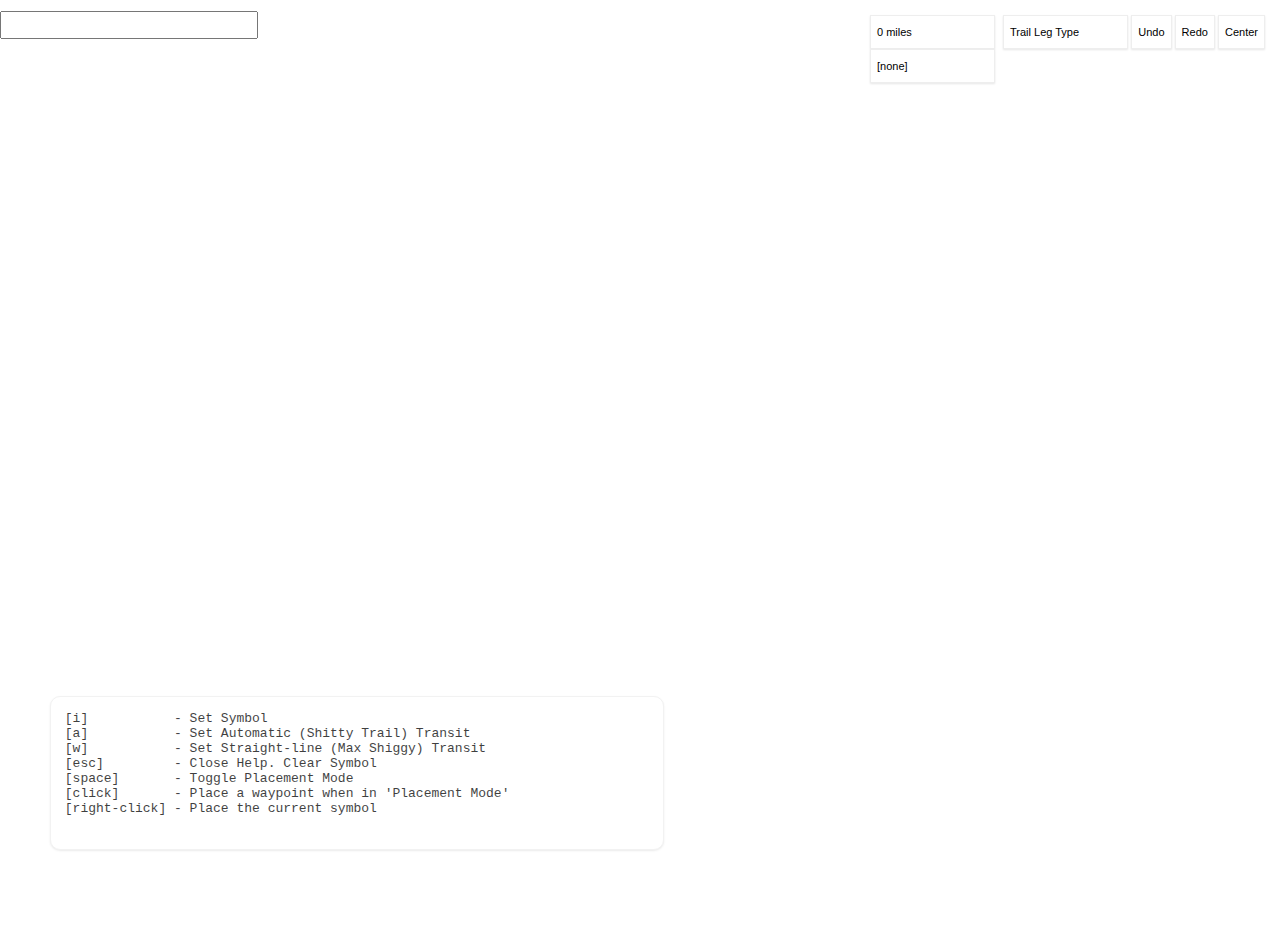
==== hashmap/hash.html @ 6d0956f0 "Working hashmapper.." ====
<!DOCTYPE html>
<html>
  <head>
    <title>Shitty Trail - Hash Tool</title>
    <meta name="viewport" content="initial-scale=1.0">
    <meta charset="utf-8">
    <script src="https://code.jquery.com/jquery-3.2.1.min.js"></script>
    <style>
      #map {
        height: 100%;
      }

      html, body {
        height: 100%;
        margin: 0;
        padding: 0;
      }

      #searchContainer { margin-top: 11px; }
      #search{ height: 22px; width: 250px; }
      
      #help {
          z-index: 5;
          position: absolute;
          bottom: 50px;
          left: 50px;
          margin-left: auto; 
          margin-right: auto; 

          width: 600px;
          height: 150px;

          direction: ltr; 
          overflow-x: hidden; 
          overflow-y: hidden; 
          text-align: left; 

          -webkit-user-select: none; 
          padding-top: 1px; 
          padding-right: 6px; 
          padding-bottom: 1px; 
          border-top-width: 1px; 
          border-right-width: 1px; 
          border-bottom-width: 1px; 
          border-left-width: 1px; 
          border-top-style: solid; 
          border-right-style: solid; 
          border-bottom-style: solid; 
          border-left-style: solid; 
          border-color: #EEE; 
          border-image: initial; 
          -webkit-box-shadow: rgba(0, 0, 0, 0.1) 0px 1px 2px; 
          box-shadow: rgba(0, 0, 0, 0.1) 0px 1px 2px; 
          color: rgb(0, 0, 0); 
          padding-left: 6px; 
          background-image: initial; 
          background-attachment: initial; 
          background-origin: initial; 
          background-clip: initial; 
          background-color: rgb(255, 255, 255); 
          background-position: initial initial; 
          background-repeat: initial initial;     

          border-radius: 10px;
          opacity: 0.75;
      }

      .labels-container{
        width: 125px; 
        line-height: 30px;
        z-index: 1; 
        margin: 5px;
        text-align: left;
        z-index: 100;
        position: absolute;
        top: 10px;
        right: 280px;
        font-family: Roboto, Arial, sans-serif;
        font-weight: 500;
        font-size: 11px;
      }

      .btns-container{
        width: 80; 
        line-height: 30px;
        z-index: 1; 
        margin: 5px;
        cursor: pointer;
        text-align: left;
        z-index: 100;
        position: absolute;
        top: 10px;
        right: 10px;
        font-family: Roboto, Arial, sans-serif;
        font-weight: 500;
        font-size: 11px;
      }

      .container{
        width: 125px; 
        line-height: 30px;
        z-index: 1; 
        margin: 5px;
        cursor: pointer;
        text-align: left;
        z-index: 100;
        position: absolute;
        top: 10px;
        right: 147px;
        font-family: Roboto, Arial, sans-serif;
        font-weight: 500;
        font-size: 11px;
      }

      .btnControl{
          direction: ltr; 
          overflow-x: hidden; 
          overflow-y: hidden; 
          text-align: left; 
          position: relative; 
          -webkit-user-select: none; 
          padding-top: 1px; 
          padding-right: 6px; 
          padding-bottom: 1px; 
          border-top-width: 1px; 
          border-right-width: 1px; 
          border-bottom-width: 1px; 
          border-left-width: 1px; 
          border-top-style: solid; 
          border-right-style: solid; 
          border-bottom-style: solid; 
          border-left-style: solid; 
          border-color: #EEE; 
          border-image: initial; 
          -webkit-box-shadow: rgba(0, 0, 0, 0.1) 0px 1px 2px; 
          box-shadow: rgba(0, 0, 0, 0.1) 0px 1px 2px; 
          color: rgb(0, 0, 0); 
          padding-left: 6px; 
          background-image: initial; 
          background-attachment: initial; 
          background-origin: initial; 
          background-clip: initial; 
          background-color: rgb(255, 255, 255); 
          background-position: initial initial; 
          background-repeat: initial initial;     
          z-index: 2;
          display: inline-block;
      }   

      .labelControl{
          direction: ltr; 
          overflow-x: hidden; 
          overflow-y: hidden; 
          text-align: left; 
          position: relative; 
          -webkit-user-select: none; 
          padding-top: 1px; 
          padding-right: 6px; 
          padding-bottom: 1px; 
          border-top-width: 1px; 
          border-right-width: 1px; 
          border-bottom-width: 1px; 
          border-left-width: 1px; 
          border-top-style: solid; 
          border-right-style: solid; 
          border-bottom-style: solid; 
          border-left-style: solid; 
          border-color: #EEE; 
          border-image: initial; 
          -webkit-box-shadow: rgba(0, 0, 0, 0.1) 0px 1px 2px; 
          box-shadow: rgba(0, 0, 0, 0.1) 0px 1px 2px; 
          color: rgb(0, 0, 0); 
          padding-left: 6px; 
          background-image: initial; 
          background-attachment: initial; 
          background-origin: initial; 
          background-clip: initial; 
          background-color: rgb(255, 255, 255); 
          background-position: initial initial; 
          background-repeat: initial initial;     
          z-index: 2;
      }   

      .dropDownControl{
          direction: ltr; 
          overflow-x: hidden; 
          overflow-y: hidden; 
          text-align: left; 
          position: relative; 
          -webkit-user-select: none; 
          padding-top: 1px; 
          padding-right: 6px; 
          padding-bottom: 1px; 
          border-top-width: 1px; 
          border-right-width: 1px; 
          border-bottom-width: 1px; 
          border-left-width: 1px; 
          border-top-style: solid; 
          border-right-style: solid; 
          border-bottom-style: solid; 
          border-left-style: solid; 
          border-color: #EEE; 
          border-image: initial; 
          -webkit-box-shadow: rgba(0, 0, 0, 0.1) 0px 1px 2px; 
          box-shadow: rgba(0, 0, 0, 0.1) 0px 1px 2px; 
          color: rgb(0, 0, 0); 
          padding-left: 6px; 
          background-image: initial; 
          background-attachment: initial; 
          background-origin: initial; 
          background-clip: initial; 
          background-color: rgb(255, 255, 255); 
          background-position: initial initial; 
          background-repeat: initial initial;     
          z-index: 2;
      }   

      .dropDownArrow{
          -webkit-user-select: none; 
          border-width: 0px; 
          border-style: initial; 
          border-color: initial; 
          border-image: initial; 
          padding: 0px; 
          margin-right: 0px; 
          margin-bottom: 0px; 
          margin-left: 0px; 
          position: absolute; 
          right: 6px; 
          top: 50%;
          margin-top: -2px; 
          width: 7px; 
          height: 4px; 
      }

      .dropDownOptionsDiv{
          background-color: white; 
          z-index: 0; 
          padding-top: 2px; 
          border-right-width: 1px; 
          border-bottom-width: 1px; 
          border-left-width: 1px; 
          border-right-style: solid; 
          border-bottom-style: solid; 
          border-left-style: solid; 
          border-color: #EEE; 
          border-image: initial; 
          border-top-width: 0px; 
          border-top-style: initial; 
          border-top-color: initial; 
          -webkit-box-shadow: rgba(0, 0, 0, 0.1) 0px 1px 2px; 
          box-shadow: rgba(0, 0, 0, 0.1) 0px 1px 2px; 
          position: relative; 
          text-align: left; 
          display: none;
      }

      .dropDownItemDiv{
          -webkit-user-select: none; 
          padding-top: 2px; 
          padding-right: 5px; 
          padding-bottom: 3px; 
          padding-left: 5px; 
          background-color: rgb(255, 255, 255); 
          color: black;       
      }
      .dropDownItemDiv:hover, .checkboxContainer:hover {
          background-color: rgb(235, 235, 235);       
      }

      .dropDownControl:hover {
          background: -webkit-linear-gradient(top,rgb(255,255,255),rgb(230,230,230));
      }

      .separatorDiv{
          margin-top: 1px; 
          margin-right: 0px; 
          margin-bottom: 1px; 
          margin-left: 0px; 
          border-top-width: 1px; 
          border-top-style: solid; 
          border-top-color: rgb(235, 235, 235); 
      }
      .checkboxContainer{
          -webkit-user-select: none; 
          padding-top: 1px; 
          padding-bottom: 3px; 
          padding-left: 5px; 
          direction: ltr; 
          text-align: left; 
          background-color: rgb(255, 255, 255); 
          white-space: nowrap; 
          padding-right: 8px; 
          color: rgb(0, 0, 0); 
      }       
      .checkboxSpan{
          box-sizing: border-box; 
          position: relative; 
          line-height: 0; 
          margin-top: 0px; 
          margin-right: 5px; 
          margin-bottom: 0px; 
          margin-left: 0px; 
          display: inline-block; 
          background-color: rgb(255, 255, 255); 
          border-width: 1px; 
          border-style: solid; 
          border-color: initial; 
          border-image: initial; 
          border-top-left-radius: 1px; 
          border-top-right-radius: 1px; 
          border-bottom-right-radius: 1px; 
          border-bottom-left-radius: 1px; 
          width: 13px; 
          height: 13px; 
          vertical-align: middle; 
          -webkit-box-shadow: none; 
          box-shadow: none; 
          border-color: rgb(198, 198, 198);       
      }


      .blankDiv{
          position: absolute; 
          left: 1px; 
          top: -2px; 
          width: 13px; 
          height: 11px; 
          overflow-x: hidden; 
          overflow-y: hidden; 
          display: none; /*when = block -> this is the "check" symbol*/ 
      }

      .blankImg{
          position: absolute; 
          left: -52px; 
          top: -44px; 
          -webkit-user-select: none; 
          border-width: 0px; 
          border-style: initial; 
          border-color: initial; 
          border-image: initial; 
          padding: 0px; 
          margin: 0px; 
          -webkit-user-drag: none; 
          width: 68px; 
          height: 67px; 
      }

      .checkboxLabel{
          vertical-align: middle; 
          cursor: pointer;
      }

      .autoLeg {
        color: green;
      }

      .straightLeg {
        color: red;
      }
    </style>
    <script>
      var map,
      directionsService,
      mode = {},
      lastLeg,
      trail = [],
      undone = [],
      symbols = [],
      marker, length = 0,
      insertMode = false,
      currentSymbol;

      jQuery.loadScript = function (url, callback) {
          jQuery.ajax({
              url: url,
              dataType: 'script',
              success: callback,
              async: true
          });
      }

      function computeLength() {
        length = 0;
        for ( var t in trail ) {
          var tr = trail[t];
          var legLen = google.maps.geometry.spherical.computeLength(tr.getPath().getArray());
          length += legLen;
        }

        length *= 0.000621371;
        length = length.toPrecision(3);
        return length;
      }

      function updateDistance(dist) {
        $('#trailPoints').html(String(dist) + " miles");
      }

      function setTransit(tp) {
        mode.id = tp;
        if (tp == 'auto') {
          console.log("Setting 'Auto'");
          $('#ddControl').addClass("autoLeg").removeClass("straightLeg");
          mode.type = google.maps.TravelMode.DRIVING;
          mode.color = '#00FF00';
        } 
        if (tp == 'straight') {
          console.log("Setting 'Straight'");
          $('#ddControl').removeClass("autoLeg").addClass("straightLeg");
          mode.type = google.maps.TravelMode.WALKING;
          mode.color = '#FF0000';
        }
      }

      function updateLastLeg() {
        if (trail.length == 0) {
          marker.setMap(null);
          return;
        }

        var last = trail[trail.length - 1],
        arr = last.getPath().getArray();
        setLastLeg(arr[arr.length - 1]);
      }

      function undo() {
        if (trail.length == 0) return;

        var undo_leg = trail.pop();
        undone.push(undo_leg);
        undo_leg.setMap(null);
        updateLastLeg();
      }

      function redo() {
        if (undone.length == 0) return;

        var undo_leg = undone.pop();
        trail.push(undo_leg);
        undo_leg.setMap(map);
        updateLastLeg();
      }

      function center() {
        map.panTo(lastLeg);
      }

      function addPathLeg(path) {
        console.log(mode.color);
        var leg = new google.maps.Polyline({
          path: path,
          geodesic: true,
          strokeColor: mode.color,
          strokeOpacity: 1.0,
          strokeWeight: 2
        });

        leg.setMap(map);
        trail.push(leg);

        updateDistance(computeLength());
      }
  
      function setLastLeg(leg) {
        marker.setPosition(leg);
        marker.setMap(map);
        lastLeg = leg;

        updateDistance(computeLength());
      }

      function addWaypoint(next, cb) {
        undone = [];
        var start = lastLeg;
        setLastLeg(next);
        if (!start) return cb();

        if ( mode.id == 'auto') {
          var request = {
            origin: start,
            destination: lastLeg,
            travelMode: mode.type 
          };

          directionsService.route(request, function(response, status) {
            if (status == google.maps.DirectionsStatus.OK) {
              var dpath = response.routes[0].overview_path;
              dpath.push(next);
              addPathLeg(dpath);
            } else {
              alert("Couldn't fetch driving direction from the selected point.  Generating Maximum Shiggy!");

              var oldmode = mode.id;
              setTransit('straight');
              addPathLeg([start, lastLeg]);
              setTransit(oldmode);
            }

            if (cb) cb();
          });
        } else {
          addPathLeg([start, lastLeg]);
          if (cb) cb(); 
        }
      }

      function showHelp() {
        $('#help').show();
      }

      function closeHelp() {
        $('#help').hide();
      }

      function updateCursor() {
        if (insertMode)
          map.setOptions({ draggableCursor: 'crosshair' });
        else
          map.setOptions({ draggableCursor: 'pan' });
      }

      function updateSymbol(symbol) {
        currentSymbol = symbol;
        $('#symbol').html(symbol || "[none]");
      }

      function addSymbol(pos) {
        if (!currentSymbol) return;
        var label = new MapLabel({
           text: currentSymbol,
           position: pos, 
           map: map,
           fontSize: 20,
           align: 'right'
         });
        symbols.push(label);
      }

      function initMap() {
        updateDistance(0);

        $.loadScript('./maplabel.js');

        map = new google.maps.Map(document.getElementById('map'), {
          center: { lat: 34.738228, lng: -86.601791 },
          zoom: 11,
          mapTypeId: google.maps.MapTypeId.HYBRID,
          mapTypeControl: true,
          mapTypeControlOptions: {
            style: google.maps.MapTypeControlStyle.DROPDOWN_MENU,
            mapTypeIds: ['roadmap', 'terrain', 'satellite', 'hybrid']
          }
        });

        var contain = $('#searchContainer')[0];
        var input = $('#search')[0];
        var searchBox = new google.maps.places.SearchBox(input);
        map.controls[google.maps.ControlPosition.TOP_LEFT].push(contain);

        var autocomplete = new google.maps.places.Autocomplete(input);

        // Bind the map's bounds (viewport) property to the autocomplete object,
        // so that the autocomplete requests use the current map bounds for the
        // bounds option in the request.
        autocomplete.bindTo('bounds', map);

        autocomplete.addListener('place_changed', function() {
          var place = autocomplete.getPlace();
          if (!place.geometry) return;
          map.panTo(place.geometry.location);
          map.setZoom(17);  // Why 17? Because it looks good.
        });

        google.maps.event.addDomListener(document, 'keyup', function (e) {
          var code = (e.keyCode ? e.keyCode : e.which);
          if ($(e.target).is('input'))
            return;

          if (code == 32) {
            insertMode = !insertMode;
            updateCursor();
          }
          if (code == 65) setTransit('auto');  
          if (code == 87) setTransit('straight');  
          if (code == 85) undo();
          if (code == 82) redo();
          if (code == 73) updateSymbol(prompt("Chalk Talk Symbol")); 
          if (code == 27) closeHelp(), updateSymbol(null); 
          if (code == 191) showHelp();
        });
  
        marker = new google.maps.Marker({
          position: null,
          title: 'Current Leg'
        });
  
        google.maps.event.addListener(map, "rightclick", function (event) {
          addSymbol(event.latLng);
        });

        google.maps.event.addListener(map, "click", function (event) {
            if (!insertMode) return;
            addWaypoint(event.latLng);
        }); 

        directionsService = new google.maps.DirectionsService();
        setTransit('straight');
      }

      </script>
    </head>
    <body>

      <div class="container">
          <div class="dropDownControl" id="ddControl" title="Select Leg Type" onclick="(document.getElementById('myddOptsDiv').style.display == 'block') ? document.getElementById('myddOptsDiv').style.display = 'none' : document.getElementById('myddOptsDiv').style.display = 'block';">
              Trail Leg Type 
              <img class="dropDownArrow" src="http://maps.gstatic.com/mapfiles/arrow-down.png"/>
          </div>
          <div class = "dropDownOptionsDiv" id="myddOptsDiv">
              <div class = "dropDownItemDiv autoLeg" id="satelliteOpt" title="Follow Streets/Trails" onClick="setTransit('auto')">Shitty Trail</div>
              <div class = "dropDownItemDiv straightLeg" id="satelliteOpt" title="Straight Line" onClick="setTransit('straight')">Maximum Shiggy</div>
      <!--        <div class="separatorDiv"></div>
              <div class="checkboxContainer" title="This allows for multiple selection/toggling on/off" onclick="(document.getElementById('terrainCheck').style.display == 'block') ? document.getElementById('terrainCheck').style.display = 'none' : document.getElementById('terrainCheck').style.display = 'block';">
              <span role="checkbox" class="checkboxSpan ">
                  <div class="blankDiv" id="terrainCheck">
                      <img class="blankImg" src="http://maps.gstatic.com/mapfiles/mv/imgs8.png" />
                  </div>
              </span>             
              <label class="checkboxLabel">On/Off</label>             
          </div>  -->         
          </div> 
      </div>
      <div class="labels-container">
          <div class="labelControl" id="trailPoints">
            0 miles
          </div>
          <div class="labelControl" id="symbol">
            [none]
          </div>
      </div>
      <div class="search-container" id="searchContainer">
        <input id="search" type="text"></input>
      </div>
      <div class="btns-container">
          <div class="btnControl" id="trailPoints" onclick="undo()">
            Undo
          </div>
          <div class="btnControl" id="trailPoints" onclick="redo()">
            Redo
          </div>
          <div class="btnControl" id="trailPoints" onclick="center()">
            Center
          </div>
      </div>
      <div id="map"></div>
      <script src="https://maps.googleapis.com/maps/api/js?key=AIzaSyCyNBPQHj3fK_VQYN_EeNCmd_zkVx_Bi0s&callback=initMap&libraries=places"
      async defer></script>
    <div id="help"><pre>
 [i]           - Set Symbol
 [a]           - Set Automatic (Shitty Trail) Transit
 [w]           - Set Straight-line (Max Shiggy) Transit
 [esc]         - Close Help. Clear Symbol
 [space]       - Toggle Placement Mode
 [click]       - Place a waypoint when in 'Placement Mode'
 [right-click] - Place the current symbol
    </pre> </div>
    </body>
  </html>
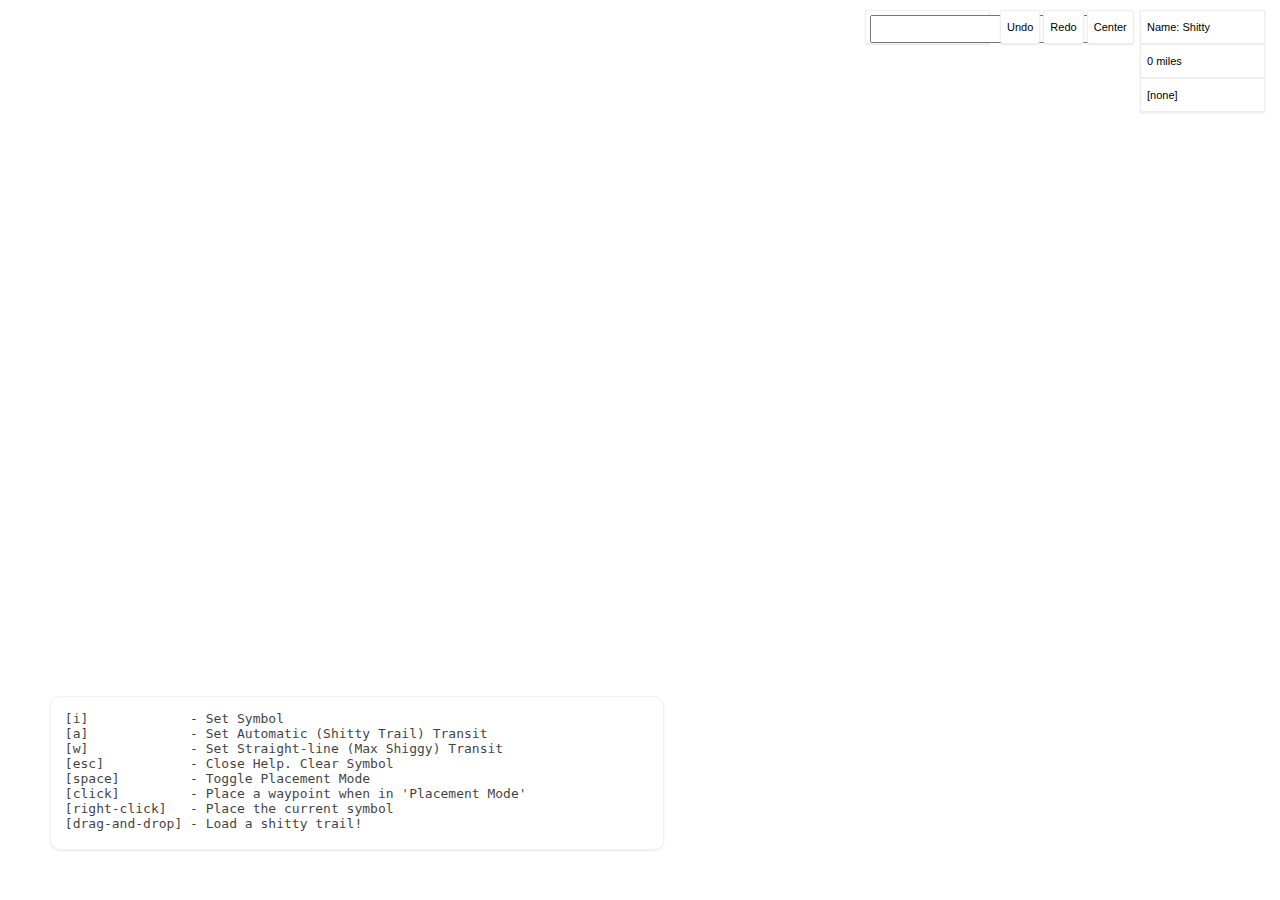
==== commit dba13130: "Updated hash app." ====
--- a/hashmap/hash.html
+++ b/hashmap/hash.html
@@ -5,622 +5,38 @@
     <meta name="viewport" content="initial-scale=1.0">
     <meta charset="utf-8">
     <script src="https://code.jquery.com/jquery-3.2.1.min.js"></script>
-    <style>
-      #map {
-        height: 100%;
-      }
+    <script src="./hash.js"></script>
+    <link rel="stylesheet" type="text/css" href="hash.css"></link>
+    <script>
 
-      html, body {
-        height: 100%;
-        margin: 0;
-        padding: 0;
-      }
+      function initMap() {
+        $.loadScript('./maplabel.js');
 
-      #searchContainer { margin-top: 11px; }
-      #search{ height: 22px; width: 250px; }
-      
-      #help {
-          z-index: 5;
-          position: absolute;
-          bottom: 50px;
-          left: 50px;
-          margin-left: auto; 
-          margin-right: auto; 
-
-          width: 600px;
-          height: 150px;
-
-          direction: ltr; 
-          overflow-x: hidden; 
-          overflow-y: hidden; 
-          text-align: left; 
-
-          -webkit-user-select: none; 
-          padding-top: 1px; 
-          padding-right: 6px; 
-          padding-bottom: 1px; 
-          border-top-width: 1px; 
-          border-right-width: 1px; 
-          border-bottom-width: 1px; 
-          border-left-width: 1px; 
-          border-top-style: solid; 
-          border-right-style: solid; 
-          border-bottom-style: solid; 
-          border-left-style: solid; 
-          border-color: #EEE; 
-          border-image: initial; 
-          -webkit-box-shadow: rgba(0, 0, 0, 0.1) 0px 1px 2px; 
-          box-shadow: rgba(0, 0, 0, 0.1) 0px 1px 2px; 
-          color: rgb(0, 0, 0); 
-          padding-left: 6px; 
-          background-image: initial; 
-          background-attachment: initial; 
-          background-origin: initial; 
-          background-clip: initial; 
-          background-color: rgb(255, 255, 255); 
-          background-position: initial initial; 
-          background-repeat: initial initial;     
-
-          border-radius: 10px;
-          opacity: 0.75;
-      }
-
-      .labels-container{
-        width: 125px; 
-        line-height: 30px;
-        z-index: 1; 
-        margin: 5px;
-        text-align: left;
-        z-index: 100;
-        position: absolute;
-        top: 10px;
-        right: 280px;
-        font-family: Roboto, Arial, sans-serif;
-        font-weight: 500;
-        font-size: 11px;
-      }
-
-      .btns-container{
-        width: 80; 
-        line-height: 30px;
-        z-index: 1; 
-        margin: 5px;
-        cursor: pointer;
-        text-align: left;
-        z-index: 100;
-        position: absolute;
-        top: 10px;
-        right: 10px;
-        font-family: Roboto, Arial, sans-serif;
-        font-weight: 500;
-        font-size: 11px;
-      }
-
-      .container{
-        width: 125px; 
-        line-height: 30px;
-        z-index: 1; 
-        margin: 5px;
-        cursor: pointer;
-        text-align: left;
-        z-index: 100;
-        position: absolute;
-        top: 10px;
-        right: 147px;
-        font-family: Roboto, Arial, sans-serif;
-        font-weight: 500;
-        font-size: 11px;
-      }
-
-      .btnControl{
-          direction: ltr; 
-          overflow-x: hidden; 
-          overflow-y: hidden; 
-          text-align: left; 
-          position: relative; 
-          -webkit-user-select: none; 
-          padding-top: 1px; 
-          padding-right: 6px; 
-          padding-bottom: 1px; 
-          border-top-width: 1px; 
-          border-right-width: 1px; 
-          border-bottom-width: 1px; 
-          border-left-width: 1px; 
-          border-top-style: solid; 
-          border-right-style: solid; 
-          border-bottom-style: solid; 
-          border-left-style: solid; 
-          border-color: #EEE; 
-          border-image: initial; 
-          -webkit-box-shadow: rgba(0, 0, 0, 0.1) 0px 1px 2px; 
-          box-shadow: rgba(0, 0, 0, 0.1) 0px 1px 2px; 
-          color: rgb(0, 0, 0); 
-          padding-left: 6px; 
-          background-image: initial; 
-          background-attachment: initial; 
-          background-origin: initial; 
-          background-clip: initial; 
-          background-color: rgb(255, 255, 255); 
-          background-position: initial initial; 
-          background-repeat: initial initial;     
-          z-index: 2;
-          display: inline-block;
-      }   
-
-      .labelControl{
-          direction: ltr; 
-          overflow-x: hidden; 
-          overflow-y: hidden; 
-          text-align: left; 
-          position: relative; 
-          -webkit-user-select: none; 
-          padding-top: 1px; 
-          padding-right: 6px; 
-          padding-bottom: 1px; 
-          border-top-width: 1px; 
-          border-right-width: 1px; 
-          border-bottom-width: 1px; 
-          border-left-width: 1px; 
-          border-top-style: solid; 
-          border-right-style: solid; 
-          border-bottom-style: solid; 
-          border-left-style: solid; 
-          border-color: #EEE; 
-          border-image: initial; 
-          -webkit-box-shadow: rgba(0, 0, 0, 0.1) 0px 1px 2px; 
-          box-shadow: rgba(0, 0, 0, 0.1) 0px 1px 2px; 
-          color: rgb(0, 0, 0); 
-          padding-left: 6px; 
-          background-image: initial; 
-          background-attachment: initial; 
-          background-origin: initial; 
-          background-clip: initial; 
-          background-color: rgb(255, 255, 255); 
-          background-position: initial initial; 
-          background-repeat: initial initial;     
-          z-index: 2;
-      }   
-
-      .dropDownControl{
-          direction: ltr; 
-          overflow-x: hidden; 
-          overflow-y: hidden; 
-          text-align: left; 
-          position: relative; 
-          -webkit-user-select: none; 
-          padding-top: 1px; 
-          padding-right: 6px; 
-          padding-bottom: 1px; 
-          border-top-width: 1px; 
-          border-right-width: 1px; 
-          border-bottom-width: 1px; 
-          border-left-width: 1px; 
-          border-top-style: solid; 
-          border-right-style: solid; 
-          border-bottom-style: solid; 
-          border-left-style: solid; 
-          border-color: #EEE; 
-          border-image: initial; 
-          -webkit-box-shadow: rgba(0, 0, 0, 0.1) 0px 1px 2px; 
-          box-shadow: rgba(0, 0, 0, 0.1) 0px 1px 2px; 
-          color: rgb(0, 0, 0); 
-          padding-left: 6px; 
-          background-image: initial; 
-          background-attachment: initial; 
-          background-origin: initial; 
-          background-clip: initial; 
-          background-color: rgb(255, 255, 255); 
-          background-position: initial initial; 
-          background-repeat: initial initial;     
-          z-index: 2;
-      }   
-
-      .dropDownArrow{
-          -webkit-user-select: none; 
-          border-width: 0px; 
-          border-style: initial; 
-          border-color: initial; 
-          border-image: initial; 
-          padding: 0px; 
-          margin-right: 0px; 
-          margin-bottom: 0px; 
-          margin-left: 0px; 
-          position: absolute; 
-          right: 6px; 
-          top: 50%;
-          margin-top: -2px; 
-          width: 7px; 
-          height: 4px; 
-      }
-
-      .dropDownOptionsDiv{
-          background-color: white; 
-          z-index: 0; 
-          padding-top: 2px; 
-          border-right-width: 1px; 
-          border-bottom-width: 1px; 
-          border-left-width: 1px; 
-          border-right-style: solid; 
-          border-bottom-style: solid; 
-          border-left-style: solid; 
-          border-color: #EEE; 
-          border-image: initial; 
-          border-top-width: 0px; 
-          border-top-style: initial; 
-          border-top-color: initial; 
-          -webkit-box-shadow: rgba(0, 0, 0, 0.1) 0px 1px 2px; 
-          box-shadow: rgba(0, 0, 0, 0.1) 0px 1px 2px; 
-          position: relative; 
-          text-align: left; 
-          display: none;
-      }
-
-      .dropDownItemDiv{
-          -webkit-user-select: none; 
-          padding-top: 2px; 
-          padding-right: 5px; 
-          padding-bottom: 3px; 
-          padding-left: 5px; 
-          background-color: rgb(255, 255, 255); 
-          color: black;       
-      }
-      .dropDownItemDiv:hover, .checkboxContainer:hover {
-          background-color: rgb(235, 235, 235);       
-      }
-
-      .dropDownControl:hover {
-          background: -webkit-linear-gradient(top,rgb(255,255,255),rgb(230,230,230));
-      }
-
-      .separatorDiv{
-          margin-top: 1px; 
-          margin-right: 0px; 
-          margin-bottom: 1px; 
-          margin-left: 0px; 
-          border-top-width: 1px; 
-          border-top-style: solid; 
-          border-top-color: rgb(235, 235, 235); 
-      }
-      .checkboxContainer{
-          -webkit-user-select: none; 
-          padding-top: 1px; 
-          padding-bottom: 3px; 
-          padding-left: 5px; 
-          direction: ltr; 
-          text-align: left; 
-          background-color: rgb(255, 255, 255); 
-          white-space: nowrap; 
-          padding-right: 8px; 
-          color: rgb(0, 0, 0); 
-      }       
-      .checkboxSpan{
-          box-sizing: border-box; 
-          position: relative; 
-          line-height: 0; 
-          margin-top: 0px; 
-          margin-right: 5px; 
-          margin-bottom: 0px; 
-          margin-left: 0px; 
-          display: inline-block; 
-          background-color: rgb(255, 255, 255); 
-          border-width: 1px; 
-          border-style: solid; 
-          border-color: initial; 
-          border-image: initial; 
-          border-top-left-radius: 1px; 
-          border-top-right-radius: 1px; 
-          border-bottom-right-radius: 1px; 
-          border-bottom-left-radius: 1px; 
-          width: 13px; 
-          height: 13px; 
-          vertical-align: middle; 
-          -webkit-box-shadow: none; 
-          box-shadow: none; 
-          border-color: rgb(198, 198, 198);       
-      }
+        window.hash = new HashMapper({
+                  selectors: {
+                    map: '#map',
+                    distance: '#trailPoints',
+                    help: '#help',
+                    search: '#search',
+                    searchContainer: '#searchContainer',
+                    name: '#name',
+                    dropContainer: '#dropContainer',
+                    symbol: '#symbol'
+                  }});
 
 
-      .blankDiv{
-          position: absolute; 
-          left: 1px; 
-          top: -2px; 
-          width: 13px; 
-          height: 11px; 
-          overflow-x: hidden; 
-          overflow-y: hidden; 
-          display: none; /*when = block -> this is the "check" symbol*/ 
       }
-
-      .blankImg{
-          position: absolute; 
-          left: -52px; 
-          top: -44px; 
-          -webkit-user-select: none; 
-          border-width: 0px; 
-          border-style: initial; 
-          border-color: initial; 
-          border-image: initial; 
-          padding: 0px; 
-          margin: 0px; 
-          -webkit-user-drag: none; 
-          width: 68px; 
-          height: 67px; 
-      }
-
-      .checkboxLabel{
-          vertical-align: middle; 
-          cursor: pointer;
-      }
-
-      .autoLeg {
-        color: green;
-      }
-
-      .straightLeg {
-        color: red;
-      }
-    </style>
-    <script>
-      var map,
-      directionsService,
-      mode = {},
-      lastLeg,
-      trail = [],
-      undone = [],
-      symbols = [],
-      marker, length = 0,
-      insertMode = false,
-      currentSymbol;
-
-      jQuery.loadScript = function (url, callback) {
-          jQuery.ajax({
-              url: url,
-              dataType: 'script',
-              success: callback,
-              async: true
-          });
-      }
-
-      function computeLength() {
-        length = 0;
-        for ( var t in trail ) {
-          var tr = trail[t];
-          var legLen = google.maps.geometry.spherical.computeLength(tr.getPath().getArray());
-          length += legLen;
-        }
-
-        length *= 0.000621371;
-        length = length.toPrecision(3);
-        return length;
-      }
-
-      function updateDistance(dist) {
-        $('#trailPoints').html(String(dist) + " miles");
-      }
-
-      function setTransit(tp) {
-        mode.id = tp;
-        if (tp == 'auto') {
-          console.log("Setting 'Auto'");
-          $('#ddControl').addClass("autoLeg").removeClass("straightLeg");
-          mode.type = google.maps.TravelMode.DRIVING;
-          mode.color = '#00FF00';
-        } 
-        if (tp == 'straight') {
-          console.log("Setting 'Straight'");
-          $('#ddControl').removeClass("autoLeg").addClass("straightLeg");
-          mode.type = google.maps.TravelMode.WALKING;
-          mode.color = '#FF0000';
-        }
-      }
-
-      function updateLastLeg() {
-        if (trail.length == 0) {
-          marker.setMap(null);
-          return;
-        }
-
-        var last = trail[trail.length - 1],
-        arr = last.getPath().getArray();
-        setLastLeg(arr[arr.length - 1]);
-      }
-
-      function undo() {
-        if (trail.length == 0) return;
-
-        var undo_leg = trail.pop();
-        undone.push(undo_leg);
-        undo_leg.setMap(null);
-        updateLastLeg();
-      }
-
-      function redo() {
-        if (undone.length == 0) return;
-
-        var undo_leg = undone.pop();
-        trail.push(undo_leg);
-        undo_leg.setMap(map);
-        updateLastLeg();
-      }
-
-      function center() {
-        map.panTo(lastLeg);
-      }
-
-      function addPathLeg(path) {
-        console.log(mode.color);
-        var leg = new google.maps.Polyline({
-          path: path,
-          geodesic: true,
-          strokeColor: mode.color,
-          strokeOpacity: 1.0,
-          strokeWeight: 2
-        });
-
-        leg.setMap(map);
-        trail.push(leg);
-
-        updateDistance(computeLength());
-      }
-  
-      function setLastLeg(leg) {
-        marker.setPosition(leg);
-        marker.setMap(map);
-        lastLeg = leg;
-
-        updateDistance(computeLength());
-      }
-
-      function addWaypoint(next, cb) {
-        undone = [];
-        var start = lastLeg;
-        setLastLeg(next);
-        if (!start) return cb();
-
-        if ( mode.id == 'auto') {
-          var request = {
-            origin: start,
-            destination: lastLeg,
-            travelMode: mode.type 
-          };
-
-          directionsService.route(request, function(response, status) {
-            if (status == google.maps.DirectionsStatus.OK) {
-              var dpath = response.routes[0].overview_path;
-              dpath.push(next);
-              addPathLeg(dpath);
-            } else {
-              alert("Couldn't fetch driving direction from the selected point.  Generating Maximum Shiggy!");
-
-              var oldmode = mode.id;
-              setTransit('straight');
-              addPathLeg([start, lastLeg]);
-              setTransit(oldmode);
-            }
-
-            if (cb) cb();
-          });
-        } else {
-          addPathLeg([start, lastLeg]);
-          if (cb) cb(); 
-        }
-      }
-
-      function showHelp() {
-        $('#help').show();
-      }
-
-      function closeHelp() {
-        $('#help').hide();
-      }
-
-      function updateCursor() {
-        if (insertMode)
-          map.setOptions({ draggableCursor: 'crosshair' });
-        else
-          map.setOptions({ draggableCursor: 'pan' });
-      }
-
-      function updateSymbol(symbol) {
-        currentSymbol = symbol;
-        $('#symbol').html(symbol || "[none]");
-      }
-
-      function addSymbol(pos) {
-        if (!currentSymbol) return;
-        var label = new MapLabel({
-           text: currentSymbol,
-           position: pos, 
-           map: map,
-           fontSize: 20,
-           align: 'right'
-         });
-        symbols.push(label);
-      }
-
-      function initMap() {
-        updateDistance(0);
-
-        $.loadScript('./maplabel.js');
-
-        map = new google.maps.Map(document.getElementById('map'), {
-          center: { lat: 34.738228, lng: -86.601791 },
-          zoom: 11,
-          mapTypeId: google.maps.MapTypeId.HYBRID,
-          mapTypeControl: true,
-          mapTypeControlOptions: {
-            style: google.maps.MapTypeControlStyle.DROPDOWN_MENU,
-            mapTypeIds: ['roadmap', 'terrain', 'satellite', 'hybrid']
-          }
-        });
-
-        var contain = $('#searchContainer')[0];
-        var input = $('#search')[0];
-        var searchBox = new google.maps.places.SearchBox(input);
-        map.controls[google.maps.ControlPosition.TOP_LEFT].push(contain);
-
-        var autocomplete = new google.maps.places.Autocomplete(input);
-
-        // Bind the map's bounds (viewport) property to the autocomplete object,
-        // so that the autocomplete requests use the current map bounds for the
-        // bounds option in the request.
-        autocomplete.bindTo('bounds', map);
-
-        autocomplete.addListener('place_changed', function() {
-          var place = autocomplete.getPlace();
-          if (!place.geometry) return;
-          map.panTo(place.geometry.location);
-          map.setZoom(17);  // Why 17? Because it looks good.
-        });
-
-        google.maps.event.addDomListener(document, 'keyup', function (e) {
-          var code = (e.keyCode ? e.keyCode : e.which);
-          if ($(e.target).is('input'))
-            return;
-
-          if (code == 32) {
-            insertMode = !insertMode;
-            updateCursor();
-          }
-          if (code == 65) setTransit('auto');  
-          if (code == 87) setTransit('straight');  
-          if (code == 85) undo();
-          if (code == 82) redo();
-          if (code == 73) updateSymbol(prompt("Chalk Talk Symbol")); 
-          if (code == 27) closeHelp(), updateSymbol(null); 
-          if (code == 191) showHelp();
-        });
-  
-        marker = new google.maps.Marker({
-          position: null,
-          title: 'Current Leg'
-        });
-  
-        google.maps.event.addListener(map, "rightclick", function (event) {
-          addSymbol(event.latLng);
-        });
-
-        google.maps.event.addListener(map, "click", function (event) {
-            if (!insertMode) return;
-            addWaypoint(event.latLng);
-        }); 
-
-        directionsService = new google.maps.DirectionsService();
-        setTransit('straight');
-      }
-
-      </script>
-    </head>
-    <body>
-
+    </script>
+  </head>
+  <body>
       <div class="container">
           <div class="dropDownControl" id="ddControl" title="Select Leg Type" onclick="(document.getElementById('myddOptsDiv').style.display == 'block') ? document.getElementById('myddOptsDiv').style.display = 'none' : document.getElementById('myddOptsDiv').style.display = 'block';">
               Trail Leg Type 
               <img class="dropDownArrow" src="http://maps.gstatic.com/mapfiles/arrow-down.png"/>
           </div>
           <div class = "dropDownOptionsDiv" id="myddOptsDiv">
-              <div class = "dropDownItemDiv autoLeg" id="satelliteOpt" title="Follow Streets/Trails" onClick="setTransit('auto')">Shitty Trail</div>
-              <div class = "dropDownItemDiv straightLeg" id="satelliteOpt" title="Straight Line" onClick="setTransit('straight')">Maximum Shiggy</div>
+              <div class = "dropDownItemDiv autoLeg" id="satelliteOpt" title="Follow Streets/Trails" onClick="hash.setTransit('auto')">Shitty Trail</div>
+              <div class = "dropDownItemDiv straightLeg" id="satelliteOpt" title="Straight Line" onClick="hash.setTransit('straight')">Maximum Shiggy</div>
       <!--        <div class="separatorDiv"></div>
               <div class="checkboxContainer" title="This allows for multiple selection/toggling on/off" onclick="(document.getElementById('terrainCheck').style.display == 'block') ? document.getElementById('terrainCheck').style.display = 'none' : document.getElementById('terrainCheck').style.display = 'block';">
               <span role="checkbox" class="checkboxSpan ">
@@ -632,39 +48,47 @@
           </div>  -->         
           </div> 
       </div>
+      <div class="container" id="searchContainer">
+        <input id="search" type="text" class="input"></input>
+      </div>
+      <div class="btns-container">
+          <div class="btnControl" onclick="hash.undo()">
+            Undo
+          </div>
+          <div class="btnControl" onclick="hash.redo()">
+            Redo
+          </div>
+          <div class="btnControl" onclick="hash.center()">
+            Center
+          </div>
+      </div>
       <div class="labels-container">
+          <div class="labelControl" id="name">
+            Name: Shitty 
+          </div>
           <div class="labelControl" id="trailPoints">
             0 miles
           </div>
           <div class="labelControl" id="symbol">
             [none]
           </div>
-      </div>
-      <div class="search-container" id="searchContainer">
-        <input id="search" type="text"></input>
-      </div>
-      <div class="btns-container">
-          <div class="btnControl" id="trailPoints" onclick="undo()">
-            Undo
-          </div>
-          <div class="btnControl" id="trailPoints" onclick="redo()">
-            Redo
-          </div>
-          <div class="btnControl" id="trailPoints" onclick="center()">
-            Center
-          </div>
+
       </div>
       <div id="map"></div>
-      <script src="https://maps.googleapis.com/maps/api/js?key=AIzaSyCyNBPQHj3fK_VQYN_EeNCmd_zkVx_Bi0s&callback=initMap&libraries=places"
+      <div id="dropContainer"><div id="dropSilhouette"></div></div>
+      <script src="https://maps.googleapis.com/maps/api/js?key=AIzaSyCyNBPQHj3fK_VQYN_EeNCmd_zkVx_Bi0s&callback=initMap&libraries=geometry,places"
       async defer></script>
-    <div id="help"><pre>
- [i]           - Set Symbol
- [a]           - Set Automatic (Shitty Trail) Transit
- [w]           - Set Straight-line (Max Shiggy) Transit
- [esc]         - Close Help. Clear Symbol
- [space]       - Toggle Placement Mode
- [click]       - Place a waypoint when in 'Placement Mode'
- [right-click] - Place the current symbol
-    </pre> </div>
+    <div id="help"><div class="split"><pre>
+ [i]             - Set Symbol
+ [a]             - Set Automatic (Shitty Trail) Transit
+ [w]             - Set Straight-line (Max Shiggy) Transit
+ [esc]           - Close Help. Clear Symbol
+ [space]         - Toggle Placement Mode
+ [click]         - Place a waypoint when in 'Placement Mode'
+ [right-click]   - Place the current symbol
+ [drag-and-drop] - Load a shitty trail!
+    </pre></div><div class="split"><form id="drop" class="dropzone"></form></div>
+      
+    </div>
     </body>
   </html>
--- a/hashmap/hash.css
+++ b/hashmap/hash.css
@@ -0,0 +1,384 @@
+#map {
+  height: 100%;
+}
+
+html, body {
+  height: 100%;
+  margin: 0;
+  padding: 0;
+}
+
+#dropContainer {
+  display: none;
+  height: 100%;
+  width: 100%;
+  position: absolute;
+  z-index: 1;
+  top: 0px;
+  left: 0px;
+  padding: 20px;
+  background-color: rgba(100, 100, 100, 0.5);
+}
+#dropSilhouette {
+  color: white;
+  border: white dashed 8px;
+  height: calc(100% - 56px);
+  width: calc(100% - 56px);
+  background-image: url('[data-uri]');
+  background-repeat: no-repeat;
+  background-position: center;
+}
+
+.container { margin: 20px; }
+.input{ margin: 5px; height: 22px; width: 250px; }
+
+#help {
+    z-index: 5;
+    position: absolute;
+    bottom: 50px;
+    left: 50px;
+    margin-left: auto; 
+    margin-right: auto; 
+
+    width: 600px;
+    height: 150px;
+
+    direction: ltr; 
+    overflow-x: hidden; 
+    overflow-y: hidden; 
+    text-align: left; 
+
+    -webkit-user-select: none; 
+    padding-top: 1px; 
+    padding-right: 6px; 
+    padding-bottom: 1px; 
+    border-top-width: 1px; 
+    border-right-width: 1px; 
+    border-bottom-width: 1px; 
+    border-left-width: 1px; 
+    border-top-style: solid; 
+    border-right-style: solid; 
+    border-bottom-style: solid; 
+    border-left-style: solid; 
+    border-color: #EEE; 
+    border-image: initial; 
+    -webkit-box-shadow: rgba(0, 0, 0, 0.1) 0px 1px 2px; 
+    box-shadow: rgba(0, 0, 0, 0.1) 0px 1px 2px; 
+    color: rgb(0, 0, 0); 
+    padding-left: 6px; 
+    background-image: initial; 
+    background-attachment: initial; 
+    background-origin: initial; 
+    background-clip: initial; 
+    background-color: rgb(255, 255, 255); 
+    background-position: initial initial; 
+    background-repeat: initial initial;     
+
+    border-radius: 10px;
+    opacity: 0.75;
+}
+
+.labels-container{
+  width: 125px; 
+  line-height: 30px;
+  z-index: 1; 
+  margin: 5px;
+  text-align: left;
+  z-index: 100;
+  position: absolute;
+  top: 5px;
+  right: 10px;
+  font-family: Roboto, Arial, sans-serif;
+  font-weight: 500;
+  font-size: 11px;
+  border-radius: 10px;
+}
+
+.btns-container{
+  width: 140px; 
+  line-height: 30px;
+  z-index: 1; 
+  margin: 5px;
+  cursor: pointer;
+  text-align: left;
+  z-index: 100;
+  position: absolute;
+  top: 5px;
+  right: 135px;
+  font-family: Roboto, Arial, sans-serif;
+  font-weight: 500;
+  font-size: 11px;
+}
+
+.btns-container div {
+  border-radius: 3px;
+}
+
+.container div {
+  border-radius: 3px;
+}
+
+.container{
+  width: 125px; 
+  line-height: 30px;
+  z-index: 1; 
+  margin: 5px;
+  cursor: pointer;
+  text-align: left;
+  z-index: 100;
+  position: absolute;
+  top: 5px;
+  right: 285px;
+  font-family: Roboto, Arial, sans-serif;
+  font-weight: 500;
+  font-size: 11px;
+  border-radius: 10px;
+}
+
+.btnControl{
+    direction: ltr; 
+    overflow-x: hidden; 
+    overflow-y: hidden; 
+    text-align: left; 
+    position: relative; 
+    -webkit-user-select: none; 
+    padding-top: 1px; 
+    padding-right: 6px; 
+    padding-bottom: 1px; 
+    border-top-width: 1px; 
+    border-right-width: 1px; 
+    border-bottom-width: 1px; 
+    border-left-width: 1px; 
+    border-top-style: solid; 
+    border-right-style: solid; 
+    border-bottom-style: solid; 
+    border-left-style: solid; 
+    border-color: #EEE; 
+    border-image: initial; 
+    -webkit-box-shadow: rgba(0, 0, 0, 0.1) 0px 1px 2px; 
+    box-shadow: rgba(0, 0, 0, 0.1) 0px 1px 2px; 
+    color: rgb(0, 0, 0); 
+    padding-left: 6px; 
+    background-image: initial; 
+    background-attachment: initial; 
+    background-origin: initial; 
+    background-clip: initial; 
+    background-color: rgb(255, 255, 255); 
+    background-position: initial initial; 
+    background-repeat: initial initial;     
+    z-index: 2;
+    display: inline-block;
+}   
+
+.labelControl{
+    direction: ltr; 
+    overflow-x: hidden; 
+    overflow-y: hidden; 
+    text-align: left; 
+    position: relative; 
+    -webkit-user-select: none; 
+    padding-top: 1px; 
+    padding-right: 6px; 
+    padding-bottom: 1px; 
+    border-top-width: 1px; 
+    border-right-width: 1px; 
+    border-bottom-width: 1px; 
+    border-left-width: 1px; 
+    border-top-style: solid; 
+    border-right-style: solid; 
+    border-bottom-style: solid; 
+    border-left-style: solid; 
+    border-color: #EEE; 
+    border-image: initial; 
+    -webkit-box-shadow: rgba(0, 0, 0, 0.1) 0px 1px 2px; 
+    box-shadow: rgba(0, 0, 0, 0.1) 0px 1px 2px; 
+    color: rgb(0, 0, 0); 
+    padding-left: 6px; 
+    background-image: initial; 
+    background-attachment: initial; 
+    background-origin: initial; 
+    background-clip: initial; 
+    background-color: rgb(255, 255, 255); 
+    background-position: initial initial; 
+    background-repeat: initial initial;     
+    z-index: 2;
+}   
+
+.dropDownControl{
+    direction: ltr; 
+    overflow-x: hidden; 
+    overflow-y: hidden; 
+    text-align: left; 
+    position: relative; 
+    -webkit-user-select: none; 
+    padding-top: 1px; 
+    padding-right: 6px; 
+    padding-bottom: 1px; 
+    border-top-width: 1px; 
+    border-right-width: 1px; 
+    border-bottom-width: 1px; 
+    border-left-width: 1px; 
+    border-top-style: solid; 
+    border-right-style: solid; 
+    border-bottom-style: solid; 
+    border-left-style: solid; 
+    border-color: #EEE; 
+    border-image: initial; 
+    -webkit-box-shadow: rgba(0, 0, 0, 0.1) 0px 1px 2px; 
+    box-shadow: rgba(0, 0, 0, 0.1) 0px 1px 2px; 
+    color: rgb(0, 0, 0); 
+    padding-left: 6px; 
+    background-image: initial; 
+    background-attachment: initial; 
+    background-origin: initial; 
+    background-clip: initial; 
+    background-color: rgb(255, 255, 255); 
+    background-position: initial initial; 
+    background-repeat: initial initial;     
+    z-index: 2;
+}   
+
+.dropDownArrow{
+    -webkit-user-select: none; 
+    border-width: 0px; 
+    border-style: initial; 
+    border-color: initial; 
+    border-image: initial; 
+    padding: 0px; 
+    margin-right: 0px; 
+    margin-bottom: 0px; 
+    margin-left: 0px; 
+    position: absolute; 
+    right: 6px; 
+    top: 50%;
+    margin-top: -2px; 
+    width: 7px; 
+    height: 4px; 
+}
+
+.dropDownOptionsDiv{
+    background-color: white; 
+    z-index: 0; 
+    padding-top: 2px; 
+    border-right-width: 1px; 
+    border-bottom-width: 1px; 
+    border-left-width: 1px; 
+    border-right-style: solid; 
+    border-bottom-style: solid; 
+    border-left-style: solid; 
+    border-color: #EEE; 
+    border-image: initial; 
+    border-top-width: 0px; 
+    border-top-style: initial; 
+    border-top-color: initial; 
+    -webkit-box-shadow: rgba(0, 0, 0, 0.1) 0px 1px 2px; 
+    box-shadow: rgba(0, 0, 0, 0.1) 0px 1px 2px; 
+    position: relative; 
+    text-align: left; 
+    display: none;
+}
+
+.dropDownItemDiv{
+    -webkit-user-select: none; 
+    padding-top: 2px; 
+    padding-right: 5px; 
+    padding-bottom: 3px; 
+    padding-left: 5px; 
+    background-color: rgb(255, 255, 255); 
+    color: black;       
+}
+.dropDownItemDiv:hover, .checkboxContainer:hover {
+    background-color: rgb(235, 235, 235);       
+}
+
+.dropDownControl:hover {
+    background: -webkit-linear-gradient(top,rgb(255,255,255),rgb(230,230,230));
+}
+
+.separatorDiv{
+    margin-top: 1px; 
+    margin-right: 0px; 
+    margin-bottom: 1px; 
+    margin-left: 0px; 
+    border-top-width: 1px; 
+    border-top-style: solid; 
+    border-top-color: rgb(235, 235, 235); 
+}
+.checkboxContainer{
+    -webkit-user-select: none; 
+    padding-top: 1px; 
+    padding-bottom: 3px; 
+    padding-left: 5px; 
+    direction: ltr; 
+    text-align: left; 
+    background-color: rgb(255, 255, 255); 
+    white-space: nowrap; 
+    padding-right: 8px; 
+    color: rgb(0, 0, 0); 
+}       
+.checkboxSpan{
+    box-sizing: border-box; 
+    position: relative; 
+    line-height: 0; 
+    margin-top: 0px; 
+    margin-right: 5px; 
+    margin-bottom: 0px; 
+    margin-left: 0px; 
+    display: inline-block; 
+    background-color: rgb(255, 255, 255); 
+    border-width: 1px; 
+    border-style: solid; 
+    border-color: initial; 
+    border-image: initial; 
+    border-top-left-radius: 1px; 
+    border-top-right-radius: 1px; 
+    border-bottom-right-radius: 1px; 
+    border-bottom-left-radius: 1px; 
+    width: 13px; 
+    height: 13px; 
+    vertical-align: middle; 
+    -webkit-box-shadow: none; 
+    box-shadow: none; 
+    border-color: rgb(198, 198, 198);       
+}
+
+
+.blankDiv{
+    position: absolute; 
+    left: 1px; 
+    top: -2px; 
+    width: 13px; 
+    height: 11px; 
+    overflow-x: hidden; 
+    overflow-y: hidden; 
+    display: none; /*when = block -> this is the "check" symbol*/ 
+}
+
+.blankImg{
+    position: absolute; 
+    left: -52px; 
+    top: -44px; 
+    -webkit-user-select: none; 
+    border-width: 0px; 
+    border-style: initial; 
+    border-color: initial; 
+    border-image: initial; 
+    padding: 0px; 
+    margin: 0px; 
+    -webkit-user-drag: none; 
+    width: 68px; 
+    height: 67px; 
+}
+
+.checkboxLabel{
+    vertical-align: middle; 
+    cursor: pointer;
+}
+
+.autoLeg {
+  color: green;
+}
+
+.straightLeg {
+  color: red;
+}
